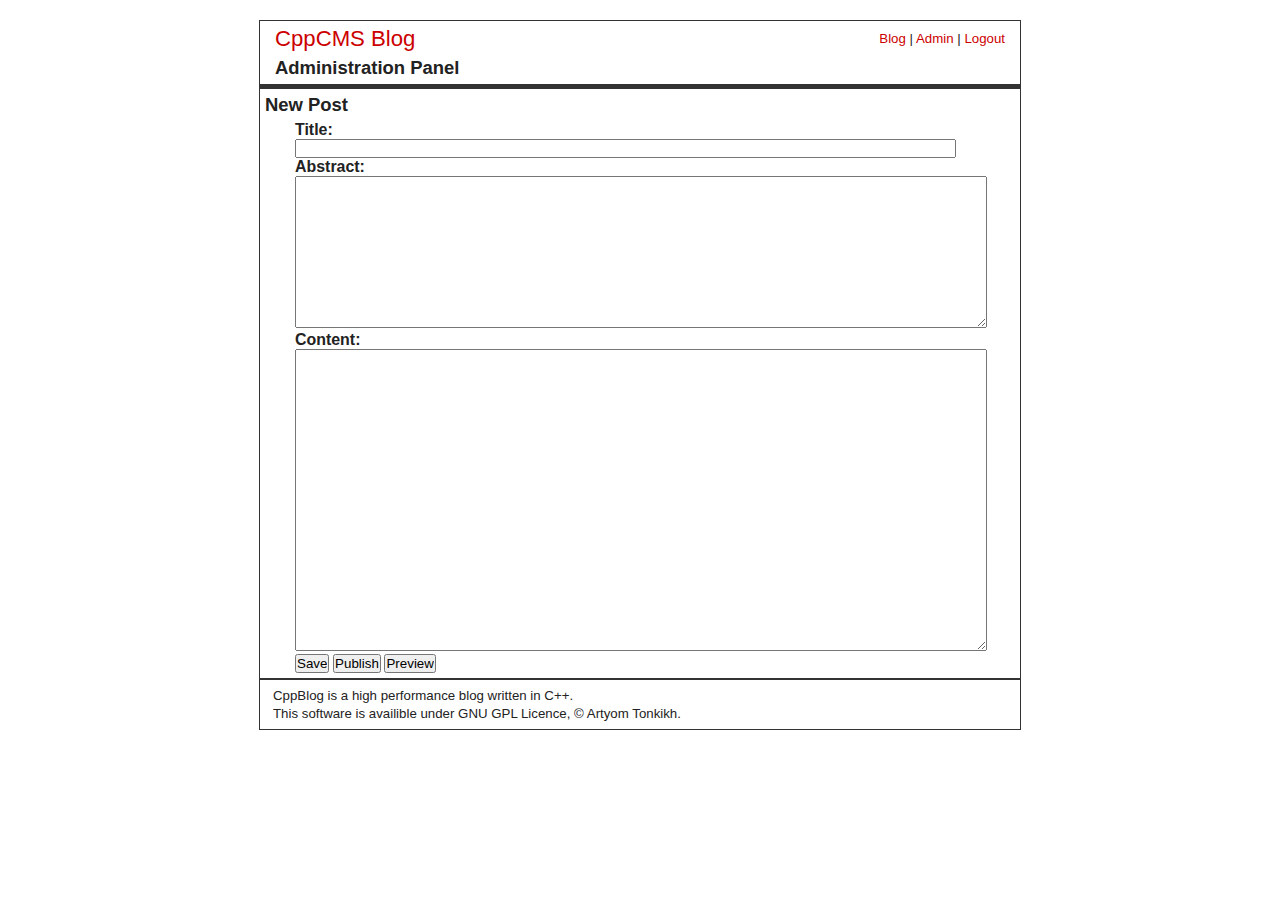
==== cms/trunk/templates/admin.html @ 4e54fb55 "Added from to basic template" ====
<!DOCTYPE html PUBLIC "-//W3C//DTD XHTML 1.0 Strict//EN"
    "http://www.w3.org/TR/xhtml1/DTD/xhtml1-strict.dtd">
<html xmlns="http://www.w3.org/1999/xhtml">
<head>
<title>Admin Protal</title>
<link href="adminstyle.css" rel="stylesheet" type="text/css" />
</head>
<body>
<div id="header">
<div id="logout">
        <p><a href="#">Blog</a> | <a href="#">Admin</a> | <a href="#">Logout</a></p>
</div>

<h1><a href="#">CppCMS Blog</a></h1>
<h2>Administration Panel</h2>
</div>
<!--

<div id="menu">
        <h2>Tasks</h2>
        <ul>
                <li><a href="#">To The Blog</a></li>
                <li><a href="#">New Post</a></li>
                <li><a href="#">Edit Posts</a></li>
                <li><a href="#">Edit Comments</a></li>
                <li><a href="#">Moderate New Comments</a></li>
                <li><a href="#">Edit Options</a></li>
        </ul>
        <h2>Unpublished Posts</h2>
        <ul>
                <li><a href="#">First Draft</a></li>
                <li><a href="#">Personal</a></li>
        </ul>
</div>
<div id="news">
<h2>Latest Comments</h2>
        <ul>
                <li><a href="#">Artyom</a> on <a href="#">Cool Article</a></li>
                <li><a href="#">Maxim</a> on <a href="#">Best Article</a></li>
                <li><a href="#">Eidth</a> on <a href="#">Best Article</a></li>
        </ul>
<h2>Wait For Moderation</h2>
        <ul>
                <li><a href="#">Artyom</a> on <a href="#">Cool Article</a></li>
                <li><a href="#">Maxim</a> on <a href="#">Best Article</a></li>
                <li><a href="#">Eidth</a> on <a href="#">Best Article</a></li>
        </ul>
</div>

-->


<div id="form">
<h2>New Post</h2>
<form action="#" method="post">
        <dl>
        <dt>Title:</dt>
        <dd><input type="text" name="username" size="80" /></dd>
        <dt>Abstract:</dt>
        <dd>
                <textarea name="message" cols="80" rows="10"></textarea>
        </dd>
        <dt>Content:</dt>
        <dd>
                <textarea name="message" cols="80" rows="20"></textarea>
        </dd>
        <dd>
                <input type="submit" value="Save" />
                <input type="submit" value="Publish" />
                <input type="submit" value="Preview" />
        </dd>
        </dl>
</form>
</div>
<div id="footer">
<p>
CppBlog is a high performance blog written in C++.
</p>
<p>
This software is availible under GNU GPL Licence, &copy; Artyom Tonkikh.
</p>
</div>
</body>
</html>
---- cms/trunk/templates/adminstyle.css ----
* { margin:0px; padding:0px;}
h1, h2, h3, h4, h5, h6, p, pre, blockquote, label, ul, ol, dl, 
fieldset, address, pre { margin:5px;}
li, dd { margin-left:2em;}


body {
        border:1px solid #333;
	color: #222222;
	background-color:#FFFFFF;
	font-family: Arial, sans-serif;
	font-size:83%;
	margin:20px auto;
	width:760px;
}

a {
	color: #CC0000;
	background-color: #FFFFFF;
	font-weight: normal;
	text-decoration: none;
}

a:hover {
	color: #CC0000;
	background-color: #FFFFFF;
	font-weight: normal;
	text-decoration: underline;
}


#header {
	padding-left:10px;
	padding-right:10px;
	text-align:left;
	border-bottom:5px solid #333;
}

#news {
        float: right;
        width:300px;
        margin-right:5px;
}
#menu {
        margin-left:5px;
        float: left;
        width:300px;
        padding:5px;
}

#footer {
	padding-right:10px;
	padding-left:10px;
	padding-top:5px;
	padding-bottom:5px;
	border-top:2px solid #333;
	clear:both;
}
#footer p { margin:3px; }

#logout { float:right;}

#form textarea {
	width:100%
}

#form dd, dt {
        margin-left:25px;
        padding-left:5px;
        margin-right:25px;
        padding-right:5px;
}
#form dt {
        font-size:120%;
        font-weight:bold;
}


h1 {font-size:167%; }

h2 {font-size:139%;}

h3 {font-size:120%;}

h4 {font-size:100%;}
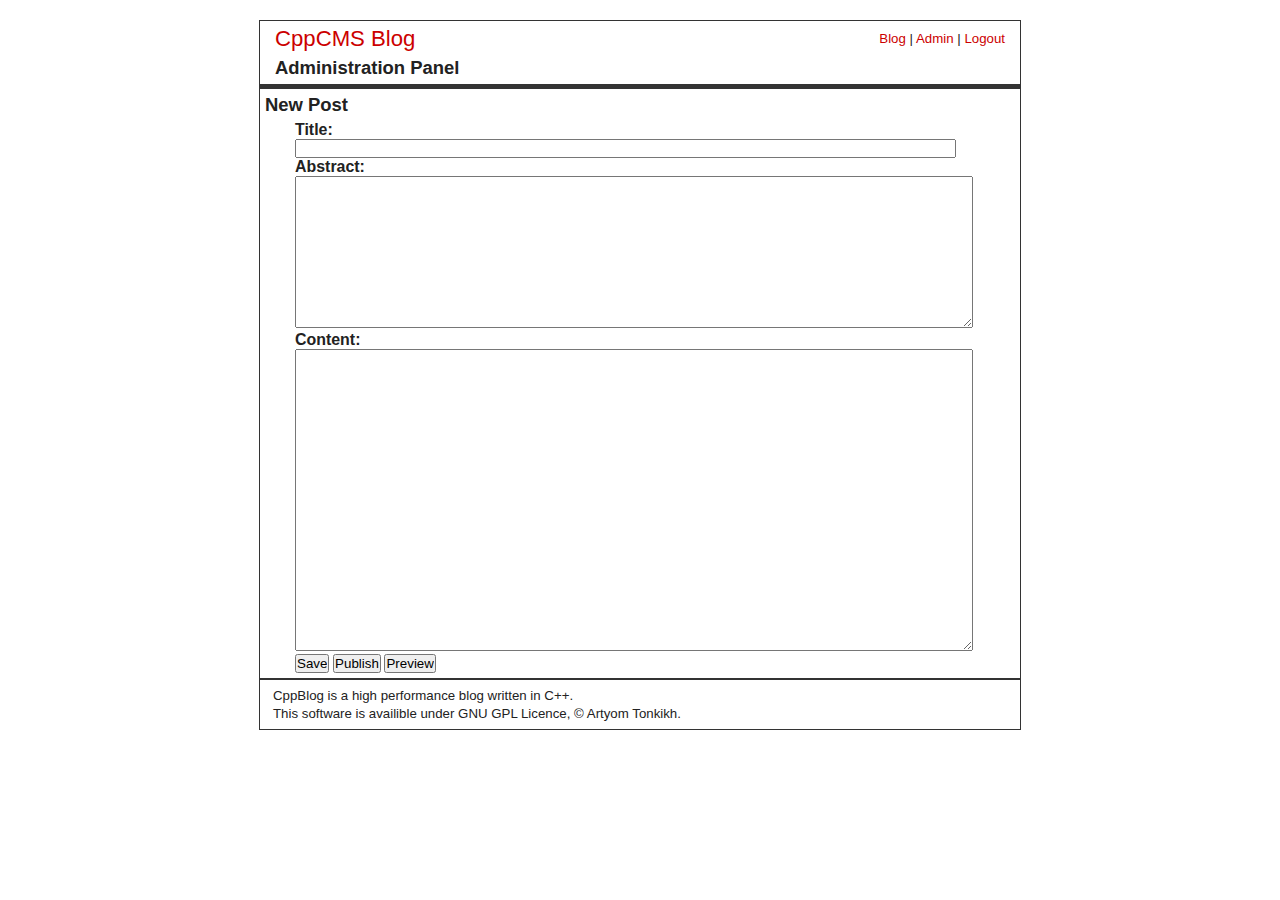
==== commit b5c8e81c: "IE Fixes for text area" ====
--- a/cms/trunk/templates/admin.html
+++ b/cms/trunk/templates/admin.html
@@ -3,6 +3,7 @@
 <html xmlns="http://www.w3.org/1999/xhtml">
 <head>
 <title>Admin Protal</title>
+<meta http-equiv="Content-Type" content="text/html; charset=UTF-8" />
 <link href="adminstyle.css" rel="stylesheet" type="text/css" />
 </head>
 <body>
@@ -52,17 +53,39 @@
 
 <div id="form">
 <h2>New Post</h2>
-<form action="#" method="post">
+	<script type="text/javascript">
+	<!--
+                /*  Form validation and simple-antispam */
+                function testform() 
+                {
+                        var form=document.getElementById('inp');
+                        if(form.title.value.length == 0 || form.abstract.value.length  == 0)
+                        {
+                                alert('Title and Abstract are mandatory!');
+                                return false; 
+                        }
+                        else {
+                                return true;
+                        }
+                }
+	-->
+	</script>
+
+<form id="inp" action="#" method="post" onsubmit="return testform();">
         <dl>
         <dt>Title:</dt>
-        <dd><input type="text" name="username" size="80" /></dd>
+        <dd><input type="text" name="title" size="80" /></dd>
         <dt>Abstract:</dt>
         <dd>
-                <textarea name="message" cols="80" rows="10"></textarea>
+                <fieldset><div> <!-- IE Textarea ugly hack -->
+                        <textarea name="abstract" cols="80" rows="10"></textarea>
+                </div></fieldset>
         </dd>
         <dt>Content:</dt>
         <dd>
-                <textarea name="message" cols="80" rows="20"></textarea>
+                <fieldset><div> <!-- IE Textarea ugly hack -->
+                        <textarea name="content" cols="80" rows="20"></textarea>
+                </div></fieldset>
         </dd>
         <dd>
                 <input type="submit" value="Save" />
--- a/cms/trunk/templates/adminstyle.css
+++ b/cms/trunk/templates/adminstyle.css
@@ -61,7 +61,7 @@
 #logout { float:right;}
 
 #form textarea {
-	width:100%
+	width:98%
 }
 
 #form dd, dt {
@@ -75,6 +75,9 @@
         font-weight:bold;
 }
 
+/* IE Hack*/
+#form fieldset {border:none;margin:0px;padding:0px;}
+
 
 h1 {font-size:167%; }
 
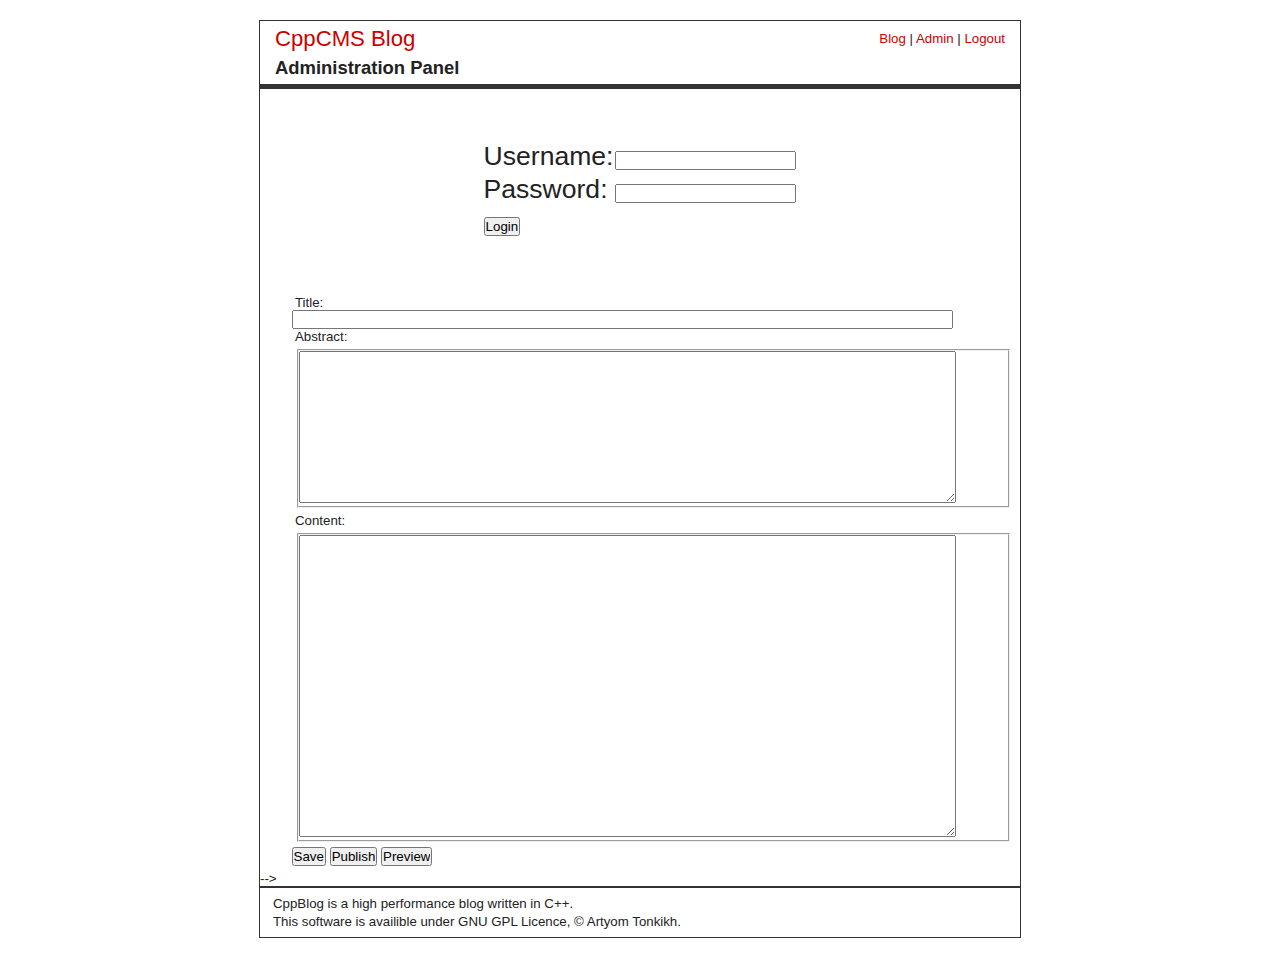
==== commit f8769559: "- Fixed scripts for better performance - Added basic admin templates" ====
--- a/cms/trunk/templates/admin.html
+++ b/cms/trunk/templates/admin.html
@@ -50,19 +50,42 @@
 
 -->
 
+<form action="#" method="post">
+	<center>
+		<div style="padding:50px; font-size:200%;">
+			<table style="text-align:left" >
+				<tr>
+					<td>Username:</td>
+					<td><input type="text" name="username" /></td>
+				</tr>
+				<tr>
+					<td>Password:</td>
+					<td><input type="password" name="password" /></td>
+				</tr>
+				<tr>
+					<td><input type="submit" value="Login" /></td>
+					<td>&nbsp;</td>
+				</tr>
+			</table>
+		</div>
+	</center>
+</form>
 
+
+<!--
 <div id="form">
 <h2>New Post</h2>
+<p><a href="#">preview...</a></p>
 	<script type="text/javascript">
 	<!--
                 /*  Form validation and simple-antispam */
-                function testform() 
+                function testform()
                 {
                         var form=document.getElementById('inp');
                         if(form.title.value.length == 0 || form.abstract.value.length  == 0)
                         {
                                 alert('Title and Abstract are mandatory!');
-                                return false; 
+                                return false;
                         }
                         else {
                                 return true;
@@ -94,7 +117,7 @@
         </dd>
         </dl>
 </form>
-</div>
+</div> -->
 <div id="footer">
 <p>
 CppBlog is a high performance blog written in C++.
